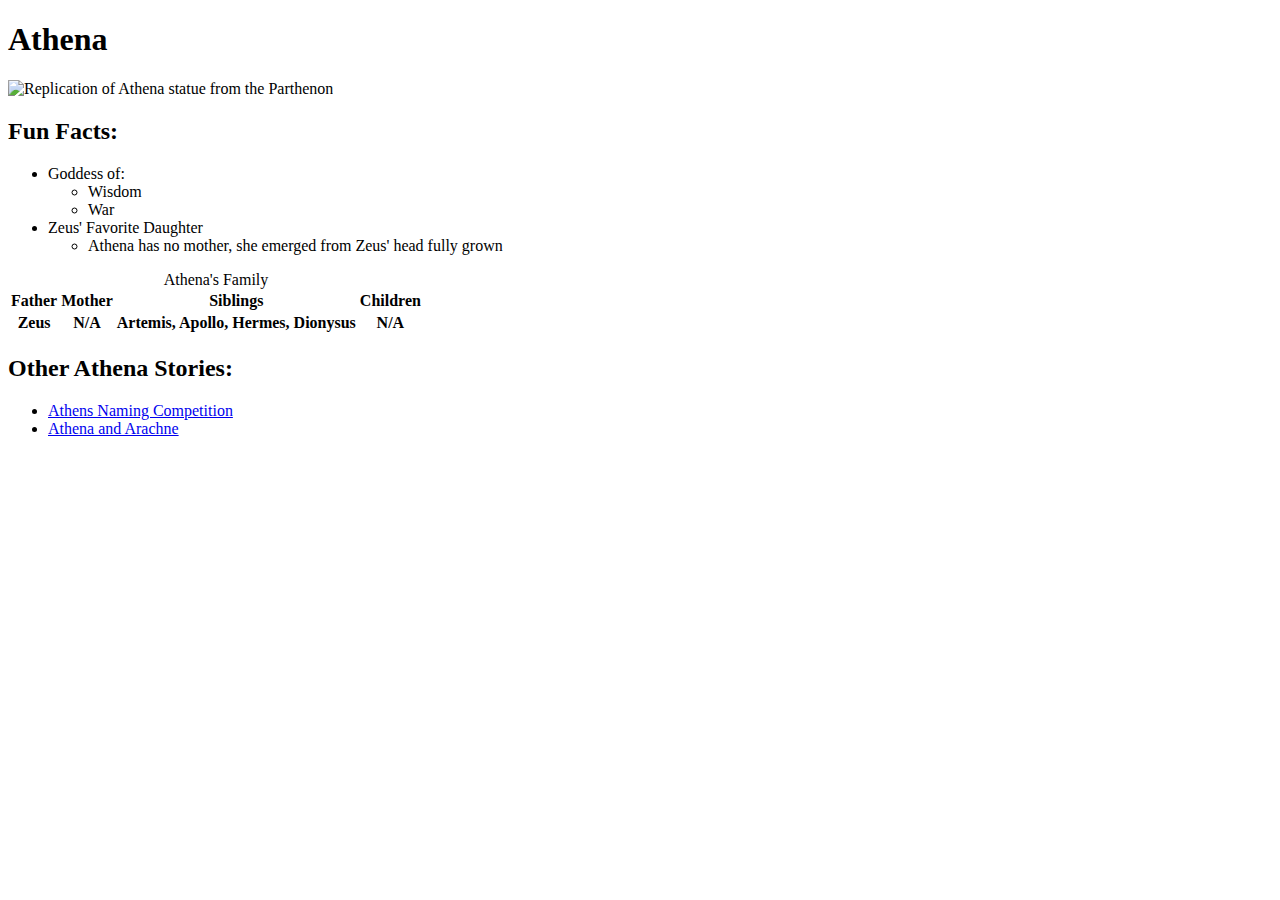
==== index.html @ 7492736d "Add files via upload" ====
<!DOCTYPE html>
<html>
    <head>
        <link rel="stylesheet" href="stylesheet.css">
    </head>
    <body>
        <h1 id="header">Athena</h1>
        <img
            src="https://upload.wikimedia.org/wikipedia/commons/thumb/2/22/Mattei_Athena_Louvre_Ma530_n2.jpg/440px-Mattei_Athena_Louvre_Ma530_n2.jpg"
            alt="Replication of Athena statue from the Parthenon"
            class="image"
        >

        <div class="facts">
            <h2 class="subheader">Fun Facts:</h2>
            <ul>
                <li class ="first">Goddess of:</li>
                <ul>
                    <li class="second">Wisdom</li>
                    <li class="second">War</li>
                </ul>
                <li class ="first">Zeus' Favorite Daughter</li>
                <ul>
                    <li class="second">Athena has no mother, she emerged from Zeus' head fully grown</li>
                </ul>
            </ul>
        </div>

        <div class="facts">
            <table>
                <caption class="subheader">
                    Athena's Family
                </caption>
                <div class="table">
                <thead>
                    <tr>
                        <th scope="col">Father</th>
                        <th scope="col">Mother</th>
                        <th scope="col">Siblings</th>
                        <th scope="col">Children</th>
                    </tr>
                </thead>
                <tbody>
                    <tr>
                        <th scope="row">Zeus</th>
                        <th scope="row">N/A</th>
                        <th scope="row">Artemis, Apollo, Hermes, Dionysus</th>
                        <th scope="row">N/A</th>
                    </tr>
                </tbody>
                </div>
            </table>
        </div>

        <div class="facts">
        <h2 class="subheader">Other Athena Stories:</h2>
        <ul>
            <li><a href=file:///Users/rossguinan/Library/Mobile%20Documents/com~apple~TextEdit/Documents/HTML/athens.html>Athens Naming Competition</a></li>
            <li><a href=file:///Users/rossguinan/Library/Mobile%20Documents/com~apple~TextEdit/Documents/HTML/arachne.html>Athena and Arachne</a></li>
        </ul>
    </div>
    </body>
</html>
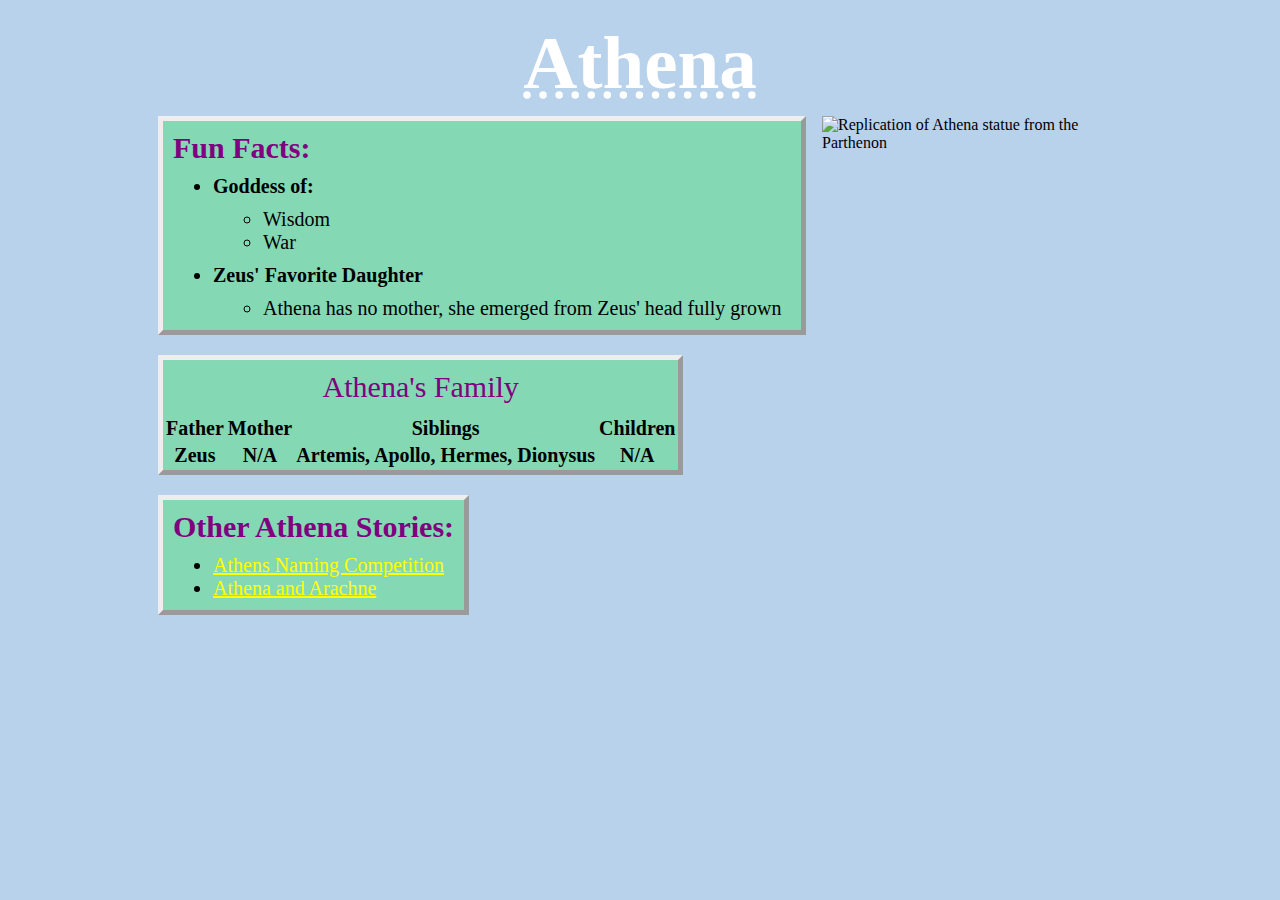
==== commit 777513ff: "commit" ====
--- a/index.html
+++ b/index.html
@@ -55,8 +55,8 @@
         <div class="facts">
         <h2 class="subheader">Other Athena Stories:</h2>
         <ul>
-            <li><a href=file:///Users/rossguinan/Library/Mobile%20Documents/com~apple~TextEdit/Documents/HTML/athens.html>Athens Naming Competition</a></li>
-            <li><a href=file:///Users/rossguinan/Library/Mobile%20Documents/com~apple~TextEdit/Documents/HTML/arachne.html>Athena and Arachne</a></li>
+            <li><a href="athens.html">Athens Naming Competition</a></li>
+            <li><a href="arachne.html">Athena and Arachne</a></li>
         </ul>
     </div>
     </body>
--- a/stylesheet.css
+++ b/stylesheet.css
@@ -0,0 +1,72 @@
+body {
+  background-color: #b8d2eb;
+}
+#header {
+  text-align: center;
+  margin-top: 20px;
+  margin-bottom: 10px;
+
+  color: #ffffff;
+  text-decoration: underline;
+  text-decoration-style: dotted;
+
+  font-family: fantasy;
+  font-size: 75px;
+}
+.subheader {
+  color: purple;
+  font-family: cursive;
+  font-size: 30px;
+  margin: 10px;
+}
+.facts {
+  background-color: #84d8b4;
+  border: 5px outset;
+  font-size: 20px;
+  margin-left: 150px;
+  margin-right: 100px;
+  margin-bottom: 20px;
+  height: fit-content;
+  width: fit-content;
+}
+
+.facts:hover {
+  border: 5px solid #87a7e7;
+}
+
+.first {
+  font-weight: bold;
+}
+
+ul {
+  margin: 10px;
+}
+
+th {
+  color: #000000;
+}
+
+a {
+  color: yellow;
+}
+a:hover {
+  color: #F0F8FF;
+}
+
+img {
+  float: right;
+  width: 300px;
+  margin-right: 150px;
+  margin-left: 100px;
+}
+
+p {
+  background-color: #84d8b4;
+  border: 5px outset;
+  font-size: 20px;
+  margin-left: 150px;
+  margin-right: 500px;
+  margin-bottom: 20px;
+  height: fit-content;
+  width: fit-content;
+}